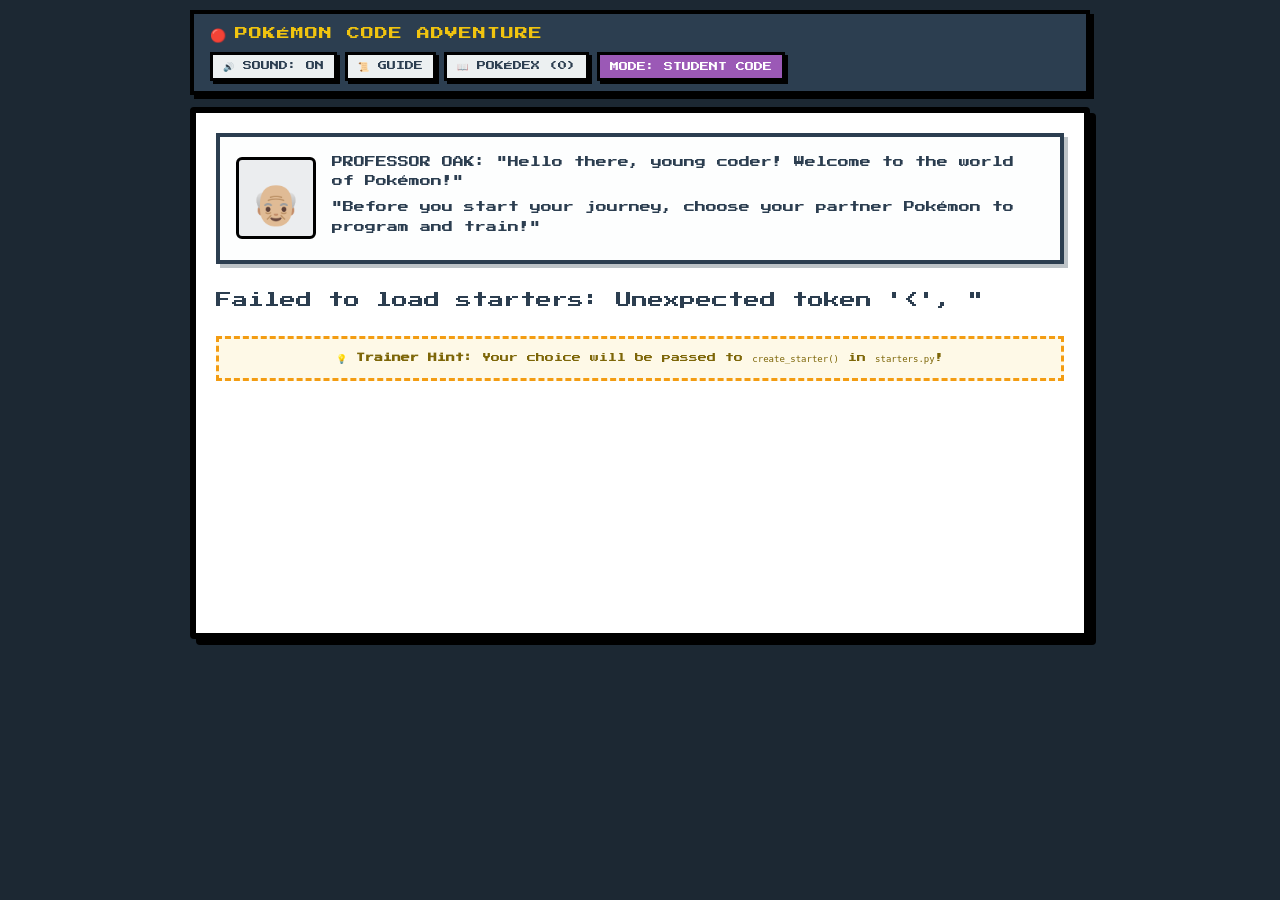
==== templates/index.html @ 320c4da6 "Initial commit: Pokémon Code Adventure capstone project" ====
<!DOCTYPE html>
<html lang="en">
<head>
    <meta charset="UTF-8">
    <meta name="viewport" content="width=device-width, initial-scale=1.0">
    <title>Pokémon Code Adventure</title>
    <!-- Retro Google Font -->
    <link rel="preconnect" href="https://fonts.googleapis.com">
    <link rel="preconnect" href="https://fonts.gstatic.com" crossorigin>
    <link href="https://fonts.googleapis.com/css2?family=Press+Start+2P&display=swap" rel="stylesheet">
    <!-- Retro Stylesheet -->
    <link rel="stylesheet" href="/static/css/style.css">
</head>
<body>

    <!-- TOP CONTROL BAR -->
    <header class="top-nav">
        <div class="nav-brand">
            <span class="pokeball-icon">🔴</span>
            <span class="title">POKÉMON CODE ADVENTURE</span>
        </div>
        <div class="nav-actions">
            <button id="btn-sound" class="btn-retro btn-small" title="Toggle Sound">🔊 SOUND: ON</button>
            <button id="btn-guide" class="btn-retro btn-small" title="Trainer Guide & Mission Hints">📜 GUIDE</button>
            <button id="btn-pokedex" class="btn-retro btn-small" title="View Caught Pokémon">📖 POKÉDEX (<span id="pokedex-count">0</span>)</button>
            <button id="btn-toggle-mode" class="btn-retro btn-small btn-mode" title="Click to toggle between Student Code and Reference Solution">
                MODE: <span id="mode-text">STUDENT CODE</span>
            </button>
        </div>
    </header>

    <main class="game-container">

        <!-- SCREEN 1: PROFESSOR OAK'S STARTER LAB -->
        <section id="screen-starter-select" class="screen active">
            <div class="oak-dialog-box">
                <div class="oak-avatar">👴🏼</div>
                <div class="oak-text">
                    <p class="dialogue-line">PROFESSOR OAK: "Hello there, young coder! Welcome to the world of Pokémon!"</p>
                    <p class="dialogue-line">"Before you start your journey, choose your partner Pokémon to program and train!"</p>
                </div>
            </div>

            <div class="starter-grid" id="starter-cards-container">
                <!-- Dynamically populated starter cards -->
                <div class="loading-text">Loading Starter Pokémon...</div>
            </div>

            <div class="lab-instructions">
                <p>💡 <strong>Trainer Hint:</strong> Your choice will be passed to <code>create_starter()</code> in <code>starters.py</code>!</p>
            </div>
        </section>

        <!-- SCREEN 2: THE BATTLE ARENA -->
        <section id="screen-battle" class="screen">
            <div class="battle-arena">
                <!-- Battlefield Scenery -->
                <div class="sky-background"></div>
                
                <!-- ENEMY HUD & SPRITE -->
                <div class="enemy-area">
                    <div class="hud-box enemy-hud">
                        <div class="hud-header">
                            <span id="enemy-name" class="hud-name">WILD POKÉMON</span>
                            <span class="hud-level">Lv. 5</span>
                        </div>
                        <div class="hud-hp-container">
                            <span class="hp-label">HP</span>
                            <div class="hp-bar-bg">
                                <div id="enemy-hp-fill" class="hp-bar-fill hp-green" style="width: 100%;"></div>
                            </div>
                        </div>
                        <div class="hud-hp-text">
                            <span id="enemy-hp-cur">40</span> / <span id="enemy-hp-max">40</span>
                        </div>
                    </div>

                    <div class="platform enemy-platform">
                        <img id="enemy-sprite" class="sprite enemy-sprite" src="/static/images/sprites/bulbasaur.gif" alt="Enemy Pokémon">
                        <div id="enemy-damage-float" class="damage-float"></div>
                    </div>
                </div>

                <!-- PLAYER HUD & SPRITE -->
                <div class="player-area">
                    <div class="platform player-platform">
                        <img id="player-sprite" class="sprite player-sprite" src="/static/images/sprites/charmander_back.gif" alt="Player Pokémon">
                        <div id="player-damage-float" class="damage-float"></div>
                    </div>

                    <div class="hud-box player-hud">
                        <div class="hud-header">
                            <span id="player-name" class="hud-name">CHARMANDER</span>
                            <span class="hud-level">Lv. 5</span>
                        </div>
                        <div class="hud-hp-container">
                            <span class="hp-label">HP</span>
                            <div class="hp-bar-bg">
                                <div id="player-hp-fill" class="hp-bar-fill hp-green" style="width: 100%;"></div>
                            </div>
                        </div>
                        <div class="hud-hp-text">
                            <span id="player-hp-cur">45</span> / <span id="player-hp-max">45</span>
                        </div>
                    </div>
                </div>

                <!-- POKEBALL THROW ANIMATION CONTAINER -->
                <div id="pokeball-anim-container" class="pokeball-anim-container hidden">
                    <img id="anim-pokeball" class="anim-pokeball" src="/static/images/sprites/poke-ball.png" alt="Ball">
                    <div id="anim-stars" class="anim-stars hidden">✨ ⭐ ✨</div>
                </div>
            </div>

            <!-- BATTLE BOTTOM CONSOLE -->
            <div class="battle-console">
                <!-- DIALOGUE LOG (LEFT) -->
                <div class="dialogue-box" id="dialogue-box">
                    <p id="dialogue-text">What will your Pokémon do?</p>
                </div>

                <!-- INTERACTIVE CONTROLS (RIGHT) -->
                <div class="controls-box">
                    <!-- MAIN 4 ACTION BUTTONS -->
                    <div id="main-actions-grid" class="actions-grid">
                        <button id="btn-fight" class="btn-action btn-red">⚔️ FIGHT</button>
                        <button id="btn-bag" class="btn-action btn-yellow">🎒 BAG</button>
                        <button id="btn-catch" class="btn-action btn-blue">🔴 CATCH</button>
                        <button id="btn-run" class="btn-action btn-green">🏃 RUN</button>
                    </div>

                    <!-- SUBMENU: MOVES (FIGHT) -->
                    <div id="moves-grid" class="moves-grid hidden">
                        <!-- Populated dynamically with player moves -->
                    </div>

                    <!-- SUBMENU: BAG (POTIONS) -->
                    <div id="bag-menu" class="sub-menu hidden">
                        <div class="bag-header">
                            <span>POTIONS IN BAG: <strong id="potion-count">3</strong></span>
                        </div>
                        <div class="bag-items">
                            <button id="btn-use-potion" class="btn-retro btn-item">
                                <img src="/static/images/sprites/potion.png" alt="Potion"> USE POTION (+25 HP)
                            </button>
                            <button id="btn-bag-back" class="btn-retro btn-back">BACK</button>
                        </div>
                    </div>

                    <!-- SUBMENU: CATCH (BALL SELECTOR) -->
                    <div id="catch-menu" class="sub-menu hidden">
                        <div class="catch-header">
                            <span>CHOOSE A POKÉBALL:</span>
                        </div>
                        <div class="ball-buttons">
                            <button class="btn-retro btn-ball" data-ball="poke-ball">
                                <img src="/static/images/sprites/poke-ball.png" alt="Poke Ball"> POKÉ BALL
                            </button>
                            <button class="btn-retro btn-ball" data-ball="great-ball">
                                <img src="/static/images/sprites/great-ball.png" alt="Great Ball"> GREAT BALL
                            </button>
                            <button class="btn-retro btn-ball" data-ball="ultra-ball">
                                <img src="/static/images/sprites/ultra-ball.png" alt="Ultra Ball"> ULTRA BALL
                            </button>
                            <button id="btn-catch-back" class="btn-retro btn-back">BACK</button>
                        </div>
                    </div>
                </div>
            </div>
        </section>

    </main>

    <!-- FRIENDLY "BUG CATCHER" OVERLAY MODAL -->
    <div id="modal-bug-catcher" class="modal-overlay hidden">
        <div class="modal-card bug-catcher-card">
            <div class="modal-header">
                <span class="bug-icon">🐛</span>
                <h3>BUG CATCHER ALERT!</h3>
            </div>
            <div class="modal-body">
                <div class="alert-info-row">
                    <strong>File:</strong> <code id="err-file">battle.py</code>
                </div>
                <div class="alert-info-row">
                    <strong>Function:</strong> <code id="err-function">calculate_damage</code>
                </div>
                <div class="alert-message-box">
                    <p id="err-message">calculate_damage returned None!</p>
                </div>
                <div class="alert-hint-box">
                    <div class="hint-title">💡 Coding Hint for Trainer:</div>
                    <p id="err-hint">Did you remember to write `return damage, is_critical, type_multiplier` at the end of calculate_damage()?</p>
                </div>
            </div>
            <div class="modal-footer">
                <button id="btn-close-bug" class="btn-retro btn-red">I'LL CHECK MY CODE!</button>
            </div>
        </div>
    </div>

    <!-- VICTORY & REWARD MODAL -->
    <div id="modal-victory" class="modal-overlay hidden">
        <div class="modal-card victory-card">
            <div class="modal-header">
                <span class="trophy-icon">🏆</span>
                <h3 id="victory-title">VICTORY!</h3>
            </div>
            <div class="modal-body">
                <p id="victory-message">You defeated the wild Pokémon!</p>
                <div class="victory-rewards">
                    <span>⭐ +50 EXP Gained!</span>
                </div>
            </div>
            <div class="modal-footer">
                <button id="btn-next-battle" class="btn-retro btn-green">NEXT BATTLE ➡️</button>
            </div>
        </div>
    </div>

    <!-- POKEDEX DRAWER MODAL -->
    <div id="modal-pokedex" class="modal-overlay hidden">
        <div class="modal-card pokedex-card">
            <div class="modal-header">
                <h3>TRAINER'S POKÉDEX</h3>
                <button id="btn-close-pokedex" class="btn-retro btn-small">✖</button>
            </div>
            <div class="modal-body">
                <p>Pokémon Caught in this Session:</p>
                <div id="pokedex-list" class="pokedex-grid">
                    <div class="empty-pokedex">No Pokémon caught yet! Throw a Pokéball during battle!</div>
                </div>
            </div>
        </div>
    </div>

    <!-- TRAINER'S GUIDE & HINTS MODAL -->
    <div id="modal-guide" class="modal-overlay hidden">
        <div class="modal-card guide-card">
            <div class="modal-header">
                <h3>TRAINER'S MISSION GUIDE</h3>
                <button id="btn-close-guide" class="btn-retro btn-small">✖</button>
            </div>
            <div class="modal-body guide-body">
                <div class="guide-tabs">
                    <button class="btn-retro btn-small tab-btn active" data-tab="tab-m1">M1: POKÉMON</button>
                    <button class="btn-retro btn-small tab-btn" data-tab="tab-m2">M2: STARTERS</button>
                    <button class="btn-retro btn-small tab-btn" data-tab="tab-m3">M3: BATTLE</button>
                    <button class="btn-retro btn-small tab-btn" data-tab="tab-m4">M4: CATCH</button>
                    <button class="btn-retro btn-small tab-btn" data-tab="tab-tips">💡 TIPS</button>
                </div>
                
                <div id="tab-m1" class="guide-tab-content">
                    <h4>🛡️ Mission 1: The Pokémon Class (pokemon.py)</h4>
                    <p><strong>Goal:</strong> Teach Python what a Pokémon is!</p>
                    <ul class="guide-list">
                        <li><code>__init__</code>: Save all stats to <code>self</code> (e.g. <code>self.name = name</code>, <code>self.hp = max_hp</code>).</li>
                        <li><code>take_damage(amount)</code>: Subtract damage from <code>self.hp</code>. Clamp to 0 (no negative HP!).</li>
                        <li><code>heal(amount)</code>: Add health to <code>self.hp</code>. Clamp so it never exceeds <code>self.max_hp</code>.</li>
                        <li><code>is_fainted()</code>: Return <code>True</code> if <code>self.hp &lt;= 0</code>, else <code>False</code>.</li>
                    </ul>
                    <div class="guide-hint">💡 <em>Hint: Test with <code>python3 tests/test_pokemon.py</code>!</em></div>
                </div>

                <div id="tab-m2" class="guide-tab-content hidden">
                    <h4>🌿 Mission 2: Starter Lab (starters.py)</h4>
                    <p><strong>Goal:</strong> Help Professor Oak give players their starter Pokémon!</p>
                    <ul class="guide-list">
                        <li>Clean up player choice with <code>choice.strip().lower()</code>.</li>
                        <li>Look up Pokémon data in <code>STARTER_TEMPLATES</code>.</li>
                        <li>If the choice is unknown or empty, default to <code>"pikachu"</code>!</li>
                        <li>Create and return a new <code>Pokemon(...)</code> object.</li>
                    </ul>
                    <div class="guide-hint">💡 <em>Hint: Test with <code>python3 tests/test_starters.py</code>!</em></div>
                </div>

                <div id="tab-m3" class="guide-tab-content hidden">
                    <h4>⚔️ Mission 3: Battle Arena Engine (battle.py)</h4>
                    <p><strong>Goal:</strong> Power attack damage math and enemy AI!</p>
                    <ul class="guide-list">
                        <li><code>get_type_multiplier</code>: Super effective = 2.0x, Not very effective = 0.5x, Neutral = 1.0x.</li>
                        <li><code>calculate_damage</code>: Base formula is <code>(power * attacker.attack) / defender.defense</code>.</li>
                        <li>Check for 10% critical hit (1.5x damage).</li>
                        <li>Guarantee at least 1 damage! Return <code>final_damage, is_critical, type_multiplier</code>.</li>
                        <li><code>choose_enemy_move</code>: Pick randomly using <code>random.choice(enemy.moves)</code>.</li>
                    </ul>
                    <div class="guide-hint">💡 <em>Hint: Test with <code>python3 tests/test_battle.py</code>!</em></div>
                </div>

                <div id="tab-m4" class="guide-tab-content hidden">
                    <h4>🔴 Mission 4: Safari Catching (catching.py)</h4>
                    <p><strong>Goal:</strong> Throw Pokéballs and calculate catch chances!</p>
                    <ul class="guide-list">
                        <li>Calculate missing HP%: <code>(max_hp - hp) / max_hp</code>.</li>
                        <li>Multiply by ball modifier (Pokéball: 1.0x, Great: 1.5x, Ultra: 2.0x).</li>
                        <li>Roll <code>random.random()</code> against total chance (max 95%).</li>
                        <li>Return <code>(True, 3)</code> on success, or <code>(False, shakes)</code> on escape!</li>
                    </ul>
                    <div class="guide-hint">💡 <em>Hint: Test with <code>python3 tests/test_catching.py</code>!</em></div>
                </div>

                <div id="tab-tips" class="guide-tab-content hidden">
                    <h4>🐛 Bug Catcher's Survival Tips</h4>
                    <ul class="guide-list">
                        <li><strong>Missing Attribute:</strong> Did you forget <code>self.hp = max_hp</code> in <code>__init__</code>?</li>
                        <li><strong>Returning None:</strong> Did you forget the <code>return</code> keyword in your function?</li>
                        <li><strong>Divide by Zero:</strong> Use <code>defense = max(1, defender.defense)</code> to stay safe!</li>
                        <li><strong>Run all tests:</strong> Type <code>python3 run_tests.py</code> in the terminal!</li>
                    </ul>
                    <div class="guide-hint">📖 <em>Full guide available in <code>STUDENT_GUIDE.md</code>!</em></div>
                </div>
            </div>
            <div class="modal-footer">
                <button id="btn-close-guide-footer" class="btn-retro btn-green">LET'S CODE!</button>
            </div>
        </div>
    </div>

    <!-- Game Engine Script -->
    <script src="/static/js/game.js"></script>
</body>
</html>
---- static/css/style.css ----
/* ==========================================================================
   POKÉMON CODE ADVENTURE - RETRO 8-BIT STYLESHEET
   ========================================================================== */

:root {
    --font-pixel: 'Press Start 2P', monospace, sans-serif;
    --color-bg: #1c2833;
    --color-console-bg: #f8f9f9;
    --color-border: #17202a;
    --color-green: #2ecc71;
    --color-yellow: #f1c40f;
    --color-red: #e74c3c;
    --color-blue: #3498db;
    --color-electric: #f39c12;
    --color-ghost: #8e44ad;
}

* {
    box-sizing: border-box;
    margin: 0;
    padding: 0;
    user-select: none;
}

body {
    background-color: var(--color-bg);
    color: #2c3e50;
    font-family: var(--font-pixel);
    line-height: 1.5;
    display: flex;
    flex-direction: column;
    align-items: center;
    min-height: 100vh;
    padding: 10px;
}

/* --------------------------------------------------------------------------
   TOP NAVIGATION
   -------------------------------------------------------------------------- */
.top-nav {
    width: 100%;
    max-width: 900px;
    background: #2c3e50;
    border: 4px solid #000;
    box-shadow: 4px 4px 0 #000;
    padding: 10px 16px;
    margin-bottom: 12px;
    display: flex;
    justify-content: space-between;
    align-items: center;
    color: #fff;
    flex-wrap: wrap;
    gap: 8px;
}

.nav-brand {
    display: flex;
    align-items: center;
    gap: 8px;
    font-size: 13px;
    color: #f1c40f;
    letter-spacing: 1px;
}

.nav-actions {
    display: flex;
    gap: 8px;
    flex-wrap: wrap;
}

.btn-retro {
    font-family: var(--font-pixel);
    font-size: 10px;
    padding: 8px 12px;
    border: 3px solid #000;
    box-shadow: 3px 3px 0 #000;
    cursor: pointer;
    background: #ecf0f1;
    color: #2c3e50;
    transition: transform 0.05s ease, background 0.15s ease;
}

.btn-retro:active {
    transform: translate(2px, 2px);
    box-shadow: 1px 1px 0 #000;
}

.btn-small {
    font-size: 9px;
    padding: 6px 10px;
}

.btn-mode {
    background: #9b59b6;
    color: #fff;
}

/* --------------------------------------------------------------------------
   GAME CONTAINER & SCREENS
   -------------------------------------------------------------------------- */
.game-container {
    width: 100%;
    max-width: 900px;
    background: #fff;
    border: 6px solid #000;
    box-shadow: 6px 6px 0 #000;
    position: relative;
    overflow: hidden;
    border-radius: 4px;
}

.screen {
    display: none;
    padding: 20px;
    min-height: 520px;
}

.screen.active {
    display: block;
}

/* --------------------------------------------------------------------------
   SCREEN 1: PROFESSOR OAK'S LAB
   -------------------------------------------------------------------------- */
.oak-dialog-box {
    background: #fdfefe;
    border: 4px solid #2c3e50;
    box-shadow: 4px 4px 0 #bdc3c7;
    padding: 16px;
    display: flex;
    gap: 16px;
    margin-bottom: 24px;
    align-items: center;
}

.oak-avatar {
    font-size: 40px;
    background: #ebedef;
    border: 3px solid #000;
    padding: 8px 12px;
    border-radius: 6px;
}

.oak-text p {
    font-size: 11px;
    line-height: 1.8;
    margin-bottom: 6px;
    color: #2c3e50;
}

.starter-grid {
    display: grid;
    grid-template-columns: repeat(auto-fit, minmax(180px, 1fr));
    gap: 16px;
    margin-bottom: 24px;
}

.starter-card {
    background: #f8f9fa;
    border: 4px solid #000;
    box-shadow: 4px 4px 0 #000;
    padding: 14px;
    text-align: center;
    cursor: pointer;
    transition: transform 0.15s ease, background-color 0.2s ease;
    display: flex;
    flex-direction: column;
    justify-content: space-between;
}

.starter-card:hover {
    transform: translateY(-4px);
    background: #eaf2f8;
}

.starter-sprite-wrap {
    height: 100px;
    display: flex;
    align-items: center;
    justify-content: center;
    margin-bottom: 10px;
}

.starter-sprite {
    max-height: 80px;
    image-rendering: pixelated;
}

.starter-name {
    font-size: 12px;
    font-weight: bold;
    margin-bottom: 8px;
}

.type-badge {
    display: inline-block;
    padding: 4px 8px;
    font-size: 8px;
    color: #fff;
    border-radius: 3px;
    border: 2px solid #000;
    margin-bottom: 8px;
}

.type-Fire { background: var(--color-red); }
.type-Water { background: var(--color-blue); }
.type-Grass { background: var(--color-green); }
.type-Electric { background: var(--color-yellow); color: #000; }
.type-Normal { background: #95a5a6; }
.type-Flying { background: #1abc9c; }
.type-Ghost { background: var(--color-ghost); }
.type-Psychic { background: #e84393; }

.starter-stats {
    font-size: 8px;
    color: #555;
    text-align: left;
    margin-bottom: 12px;
    line-height: 1.6;
}

.btn-choose {
    background: var(--color-green);
    color: #fff;
    width: 100%;
}

.lab-instructions {
    background: #fef9e7;
    border: 3px dashed #f39c12;
    padding: 12px;
    font-size: 9px;
    color: #7d6608;
    text-align: center;
}

/* --------------------------------------------------------------------------
   SCREEN 2: BATTLE ARENA
   -------------------------------------------------------------------------- */
.battle-arena {
    height: 340px;
    position: relative;
    background: linear-gradient(to bottom, #74b9ff 0%, #a29bfe 60%, #55efc4 61%, #00b894 100%);
    border: 4px solid #000;
    overflow: hidden;
}

/* Platforms & Sprites */
.platform {
    position: absolute;
    width: 180px;
    height: 48px;
    background: #009432;
    border: 3px solid #006266;
    border-radius: 50%;
    display: flex;
    justify-content: center;
    align-items: flex-end;
}

.sprite {
    position: absolute;
    bottom: 10px;
    image-rendering: pixelated;
    transition: transform 0.15s ease;
}

/* Enemy Area */
.enemy-area {
    position: absolute;
    top: 20px;
    right: 25px;
    display: flex;
    flex-direction: column;
    align-items: flex-end;
}

.enemy-platform {
    top: 90px;
    right: 60px;
}

.enemy-sprite {
    max-height: 95px;
}

/* Player Area */
.player-area {
    position: absolute;
    bottom: 20px;
    left: 25px;
    display: flex;
    flex-direction: column;
    align-items: flex-start;
}

.player-platform {
    bottom: 15px;
    left: 50px;
    width: 220px;
    height: 55px;
}

.player-sprite {
    max-height: 120px;
}

/* HUD Info Boxes */
.hud-box {
    background: #f8f9fa;
    border: 3px solid #000;
    box-shadow: 3px 3px 0 #000;
    padding: 8px 12px;
    width: 230px;
    border-radius: 4px;
    z-index: 10;
}

.enemy-hud {
    margin-bottom: 10px;
    margin-right: 20px;
}

.player-hud {
    position: absolute;
    bottom: 30px;
    right: 40px;
    left: auto;
}

.hud-header {
    display: flex;
    justify-content: space-between;
    font-size: 10px;
    margin-bottom: 6px;
    font-weight: bold;
}

.hud-level {
    color: #7f8c8d;
    font-size: 9px;
}

.hud-hp-container {
    display: flex;
    align-items: center;
    gap: 6px;
    margin-bottom: 4px;
}

.hp-label {
    font-size: 8px;
    font-weight: bold;
    color: #f39c12;
}

.hp-bar-bg {
    flex-grow: 1;
    height: 12px;
    background: #bdc3c7;
    border: 2px solid #000;
    border-radius: 6px;
    overflow: hidden;
    padding: 1px;
}

.hp-bar-fill {
    height: 100%;
    border-radius: 4px;
    transition: width 0.6s cubic-bezier(0.4, 0, 0.2, 1), background-color 0.4s ease;
}

.hp-green { background-color: var(--color-green); }
.hp-yellow { background-color: var(--color-yellow); }
.hp-red { background-color: var(--color-red); }

.hud-hp-text {
    font-size: 8px;
    text-align: right;
    color: #333;
}

/* Floating Damage Text */
.damage-float {
    position: absolute;
    top: -20px;
    font-size: 14px;
    font-weight: bold;
    color: #e74c3c;
    text-shadow: 2px 2px 0 #fff, -2px -2px 0 #fff, 2px -2px 0 #fff, -2px 2px 0 #fff;
    opacity: 0;
    pointer-events: none;
    z-index: 20;
}

/* --------------------------------------------------------------------------
   BATTLE BOTTOM CONSOLE
   -------------------------------------------------------------------------- */
.battle-console {
    background: #ecf0f1;
    border: 4px solid #000;
    border-top: none;
    display: grid;
    grid-template-columns: 1.2fr 1fr;
    min-height: 150px;
}

.dialogue-box {
    background: #fdfefe;
    border-right: 4px solid #000;
    padding: 14px;
    font-size: 11px;
    line-height: 1.8;
    display: flex;
    align-items: center;
}

.controls-box {
    padding: 12px;
    display: flex;
    align-items: center;
    justify-content: center;
}

.actions-grid {
    display: grid;
    grid-template-columns: 1fr 1fr;
    gap: 10px;
    width: 100%;
    height: 100%;
}

.btn-action {
    font-family: var(--font-pixel);
    font-size: 11px;
    font-weight: bold;
    border: 3px solid #000;
    box-shadow: 3px 3px 0 #000;
    cursor: pointer;
    padding: 12px 6px;
    transition: transform 0.05s ease;
}

.btn-action:active {
    transform: translate(2px, 2px);
    box-shadow: 1px 1px 0 #000;
}

.btn-red { background: #e74c3c; color: #fff; }
.btn-yellow { background: #f1c40f; color: #000; }
.btn-blue { background: #3498db; color: #fff; }
.btn-green { background: #2ecc71; color: #fff; }

/* Submenus */
.sub-menu {
    width: 100%;
    display: flex;
    flex-direction: column;
    gap: 8px;
}

.moves-grid {
    display: grid;
    grid-template-columns: 1fr 1fr;
    gap: 8px;
    width: 100%;
}

.btn-move {
    font-family: var(--font-pixel);
    font-size: 9px;
    padding: 10px 6px;
    border: 3px solid #000;
    box-shadow: 2px 2px 0 #000;
    cursor: pointer;
    text-align: left;
    display: flex;
    flex-direction: column;
    justify-content: space-between;
    min-height: 48px;
    transition: transform 0.05s ease;
}

.btn-move:active {
    transform: translate(2px, 2px);
}

.move-power {
    font-size: 7px;
    opacity: 0.8;
    margin-top: 4px;
}

.btn-item, .btn-ball {
    display: flex;
    align-items: center;
    gap: 8px;
    width: 100%;
    margin-bottom: 6px;
}

.btn-item img, .btn-ball img {
    width: 20px;
    height: 20px;
    image-rendering: pixelated;
}

.btn-back {
    background: #95a5a6;
    color: #fff;
    margin-top: 4px;
}

.hidden {
    display: none !important;
}

/* --------------------------------------------------------------------------
   ANIMATIONS
   -------------------------------------------------------------------------- */
/* Attacking Lunge */
.anim-lunge-forward {
    animation: lungeForward 0.35s ease-in-out;
}

@keyframes lungeForward {
    0% { transform: translate(0, 0); }
    50% { transform: translate(40px, -25px); }
    100% { transform: translate(0, 0); }
}

.anim-lunge-enemy {
    animation: lungeEnemy 0.35s ease-in-out;
}

@keyframes lungeEnemy {
    0% { transform: translate(0, 0); }
    50% { transform: translate(-40px, 25px); }
    100% { transform: translate(0, 0); }
}

/* Hurt / Shake */
.anim-hurt {
    animation: hurtShake 0.4s ease-in-out;
}

@keyframes hurtShake {
    0%, 100% { transform: translate(0, 0); filter: none; }
    20% { transform: translate(-10px, 0); filter: brightness(2) saturate(3) hue-rotate(300deg); }
    40% { transform: translate(10px, 0); filter: brightness(2) saturate(3) hue-rotate(300deg); }
    60% { transform: translate(-8px, 0); filter: brightness(2) saturate(3) hue-rotate(300deg); }
    80% { transform: translate(6px, 0); }
}

/* Faint Down */
.anim-faint {
    animation: faintDown 0.8s forwards ease-in;
}

@keyframes faintDown {
    0% { transform: translateY(0); opacity: 1; }
    100% { transform: translateY(120px); opacity: 0; }
}

/* Pokéball Throw & Shake */
.pokeball-anim-container {
    position: absolute;
    top: 50%;
    left: 50%;
    transform: translate(-50%, -50%);
    z-index: 50;
    pointer-events: none;
}

.anim-pokeball {
    width: 36px;
    height: 36px;
    image-rendering: pixelated;
}

.ball-arc {
    animation: ballArc 0.7s cubic-bezier(0.2, 0.8, 0.4, 1) forwards;
}

@keyframes ballArc {
    0% { transform: translate(-180px, 80px) rotate(0deg) scale(0.6); }
    50% { transform: translate(-40px, -60px) rotate(360deg) scale(1.2); }
    100% { transform: translate(80px, -40px) rotate(720deg) scale(1); }
}

.ball-wobble {
    animation: ballWobble 0.6s ease-in-out 3;
}

@keyframes ballWobble {
    0%, 100% { transform: rotate(0deg); }
    30% { transform: rotate(-30deg); }
    70% { transform: rotate(30deg); }
}

.anim-stars {
    font-size: 20px;
    text-align: center;
    animation: popStars 0.6s ease-out forwards;
}

@keyframes popStars {
    0% { transform: scale(0.5); opacity: 0; }
    50% { transform: scale(1.4); opacity: 1; }
    100% { transform: scale(1); opacity: 1; }
}

/* --------------------------------------------------------------------------
   MODAL DIALOGS
   -------------------------------------------------------------------------- */
.modal-overlay {
    position: fixed;
    top: 0;
    left: 0;
    width: 100vw;
    height: 100vh;
    background: rgba(0, 0, 0, 0.75);
    display: flex;
    align-items: center;
    justify-content: center;
    z-index: 100;
    padding: 16px;
}

.modal-card {
    background: #fff;
    border: 6px solid #000;
    box-shadow: 8px 8px 0 #000;
    width: 100%;
    max-width: 500px;
    padding: 20px;
}

.modal-header {
    display: flex;
    justify-content: space-between;
    align-items: center;
    border-bottom: 4px solid #000;
    padding-bottom: 12px;
    margin-bottom: 16px;
}

.modal-header h3 {
    font-size: 13px;
}

/* Bug Catcher Specific */
.bug-catcher-card {
    border-color: #e74c3c;
    background: #fffdfd;
}

.bug-catcher-card .modal-header {
    color: #c0392b;
    border-bottom-color: #c0392b;
}

.alert-info-row {
    font-size: 10px;
    margin-bottom: 8px;
}

.alert-info-row code {
    background: #f2f4f4;
    padding: 2px 6px;
    border: 1px solid #bdc3c7;
    font-family: monospace;
}

.alert-message-box {
    background: #fadbd8;
    border: 2px solid #e74c3c;
    padding: 10px;
    font-size: 10px;
    color: #78281f;
    margin-bottom: 14px;
}

.alert-hint-box {
    background: #fef9e7;
    border: 2px solid #f39c12;
    padding: 12px;
    font-size: 9px;
    line-height: 1.6;
    color: #7d6608;
    margin-bottom: 16px;
}

.hint-title {
    font-weight: bold;
    margin-bottom: 4px;
}

.modal-footer {
    display: flex;
    justify-content: flex-end;
}

/* Pokédex Grid */
.pokedex-grid {
    display: flex;
    flex-wrap: wrap;
    gap: 12px;
    margin-top: 12px;
    max-height: 240px;
    overflow-y: auto;
}

.pokedex-item {
    background: #ebf5fb;
    border: 3px solid #2980b9;
    padding: 8px 12px;
    font-size: 10px;
    font-weight: bold;
}

.empty-pokedex {
    font-size: 9px;
    color: #7f8c8d;
    padding: 16px 0;
}

/* Trainer Guide Modal Specific */
.guide-card {
    max-width: 600px;
    max-height: 85vh;
    display: flex;
    flex-direction: column;
    border-color: #2980b9;
}

.guide-card .modal-header {
    border-bottom-color: #2980b9;
    color: #2980b9;
}

.guide-body {
    overflow-y: auto;
    max-height: 55vh;
    padding-right: 6px;
}

.guide-tabs {
    display: flex;
    gap: 6px;
    flex-wrap: wrap;
    margin-bottom: 14px;
    border-bottom: 3px solid #000;
    padding-bottom: 8px;
}

.guide-tabs .tab-btn {
    font-size: 8px;
    padding: 6px 8px;
}

.guide-tabs .tab-btn.active {
    background: #f1c40f;
    color: #000;
}

.guide-tab-content h4 {
    font-size: 11px;
    margin-bottom: 8px;
    color: #2c3e50;
}

.guide-tab-content p {
    font-size: 9px;
    margin-bottom: 8px;
    line-height: 1.5;
}

.guide-list {
    margin-left: 16px;
    margin-bottom: 12px;
    font-size: 9px;
    line-height: 1.6;
}

.guide-list li {
    margin-bottom: 6px;
}

.guide-list code {
    background: #ecf0f1;
    padding: 1px 4px;
    border: 1px solid #bdc3c7;
    font-family: monospace;
}

.guide-hint {
    background: #e8f8f5;
    border: 2px dashed #1abc9c;
    padding: 8px 10px;
    font-size: 8px;
    color: #16a085;
}

/* Responsive adjustments */
@media (max-width: 600px) {
    .battle-console {
        grid-template-columns: 1fr;
    }
    .dialogue-box {
        border-right: none;
        border-bottom: 4px solid #000;
        min-height: 80px;
    }
    .hud-box {
        width: 180px;
    }
    .enemy-platform {
        right: 20px;
    }
    .player-platform {
        left: 20px;
    }
}
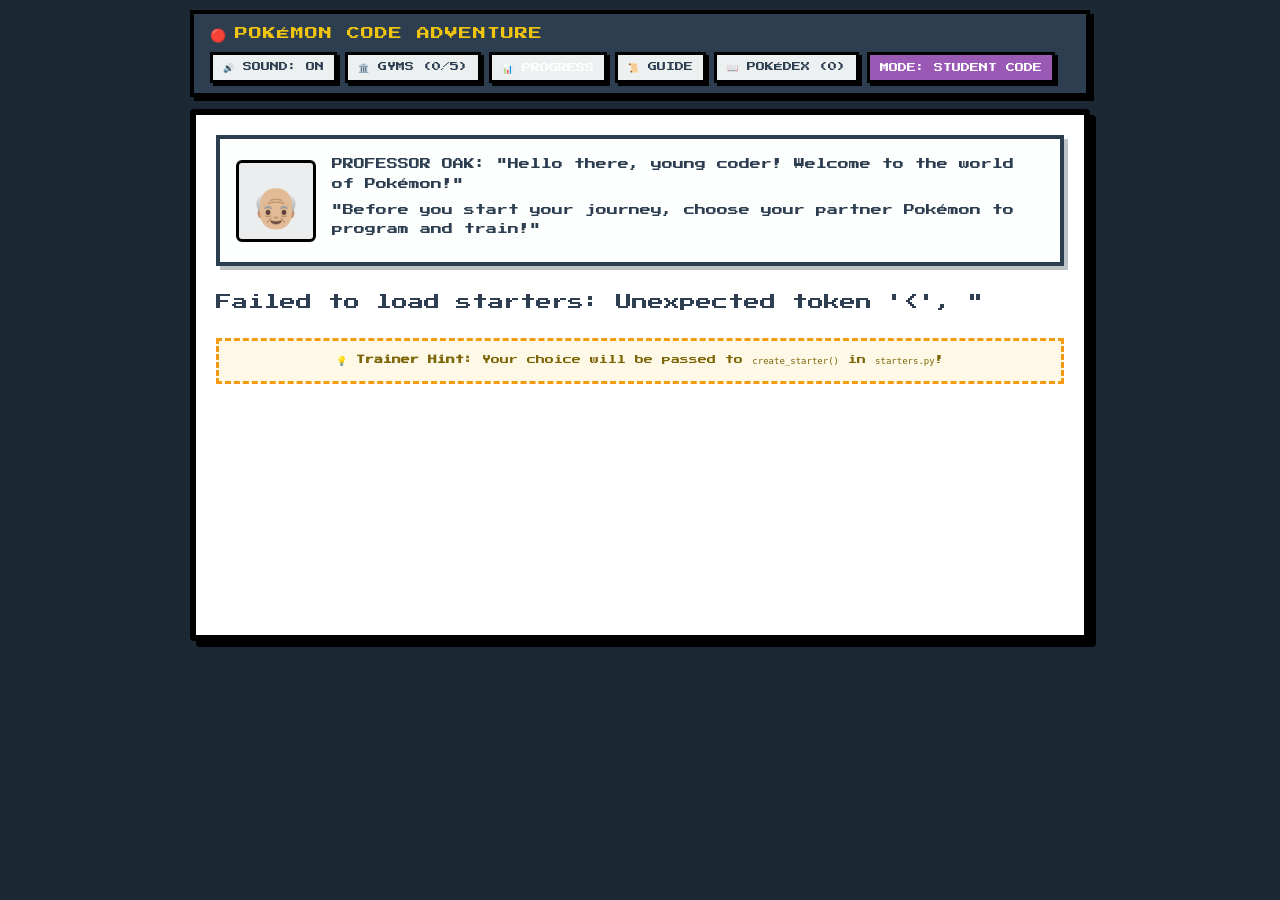
==== commit 5e9d8725: "Add move type badges, progression, gym system, and curriculum documentation" ====
--- a/templates/index.html
+++ b/templates/index.html
@@ -19,8 +19,18 @@
             <span class="pokeball-icon">🔴</span>
             <span class="title">POKÉMON CODE ADVENTURE</span>
         </div>
+        <div class="nav-partner-card hidden" id="nav-partner-card">
+            <img id="nav-partner-sprite" class="nav-mini-sprite" src="/static/images/sprites/pikachu.gif" alt="Partner">
+            <div class="nav-partner-details">
+                <span id="nav-partner-name" class="nav-partner-name">PIKACHU</span>
+                <span id="nav-partner-level" class="badge-level">Lv. 5</span>
+                <span id="nav-partner-exp" class="badge-exp">EXP: 0/100</span>
+            </div>
+        </div>
         <div class="nav-actions">
             <button id="btn-sound" class="btn-retro btn-small" title="Toggle Sound">🔊 SOUND: ON</button>
+            <button id="btn-gyms" class="btn-retro btn-small" title="Challenge Gym Leaders and Earn Badges">🏛️ GYMS (<span id="badges-count">0/5</span>)</button>
+            <a href="/progress" class="btn-retro btn-small" title="View Code & Game Progress" style="text-decoration: none; color: inherit;">📊 PROGRESS</a>
             <button id="btn-guide" class="btn-retro btn-small" title="Trainer Guide & Mission Hints">📜 GUIDE</button>
             <button id="btn-pokedex" class="btn-retro btn-small" title="View Caught Pokémon">📖 POKÉDEX (<span id="pokedex-count">0</span>)</button>
             <button id="btn-toggle-mode" class="btn-retro btn-small btn-mode" title="Click to toggle between Student Code and Reference Solution">
@@ -57,51 +67,65 @@
                 <!-- Battlefield Scenery -->
                 <div class="sky-background"></div>
                 
-                <!-- ENEMY HUD & SPRITE -->
-                <div class="enemy-area">
-                    <div class="hud-box enemy-hud">
-                        <div class="hud-header">
-                            <span id="enemy-name" class="hud-name">WILD POKÉMON</span>
-                            <span class="hud-level">Lv. 5</span>
-                        </div>
-                        <div class="hud-hp-container">
-                            <span class="hp-label">HP</span>
-                            <div class="hp-bar-bg">
-                                <div id="enemy-hp-fill" class="hp-bar-fill hp-green" style="width: 100%;"></div>
-                            </div>
-                        </div>
-                        <div class="hud-hp-text">
-                            <span id="enemy-hp-cur">40</span> / <span id="enemy-hp-max">40</span>
-                        </div>
-                    </div>
-
-                    <div class="platform enemy-platform">
-                        <img id="enemy-sprite" class="sprite enemy-sprite" src="/static/images/sprites/bulbasaur.gif" alt="Enemy Pokémon">
-                        <div id="enemy-damage-float" class="damage-float"></div>
-                    </div>
-                </div>
-
-                <!-- PLAYER HUD & SPRITE -->
-                <div class="player-area">
-                    <div class="platform player-platform">
-                        <img id="player-sprite" class="sprite player-sprite" src="/static/images/sprites/charmander_back.gif" alt="Player Pokémon">
-                        <div id="player-damage-float" class="damage-float"></div>
-                    </div>
-
-                    <div class="hud-box player-hud">
-                        <div class="hud-header">
-                            <span id="player-name" class="hud-name">CHARMANDER</span>
-                            <span class="hud-level">Lv. 5</span>
-                        </div>
-                        <div class="hud-hp-container">
-                            <span class="hp-label">HP</span>
-                            <div class="hp-bar-bg">
-                                <div id="player-hp-fill" class="hp-bar-fill hp-green" style="width: 100%;"></div>
-                            </div>
-                        </div>
-                        <div class="hud-hp-text">
-                            <span id="player-hp-cur">45</span> / <span id="player-hp-max">45</span>
-                        </div>
+                <!-- TOP-LEFT: ENEMY HUD -->
+                <div class="hud-box enemy-hud">
+                    <div class="hud-header">
+                        <span id="enemy-badge-icon" class="hidden" style="margin-right: 2px;"></span>
+                        <span id="enemy-name" class="hud-name">WILD POKÉMON</span>
+                        <span id="enemy-level" class="hud-level">Lv. 5</span>
+                    </div>
+                    <div class="hud-hp-container">
+                        <span class="hp-label">HP</span>
+                        <div class="hp-bar-bg">
+                            <div id="enemy-hp-fill" class="hp-bar-fill hp-green" style="width: 100%;"></div>
+                        </div>
+                    </div>
+                    <div class="hud-hp-text">
+                        <span id="enemy-hp-cur">40</span> / <span id="enemy-hp-max">40</span>
+                    </div>
+                </div>
+
+                <!-- TOP-RIGHT: ENEMY PLATFORM & SPRITE -->
+                <div class="platform enemy-platform">
+                    <img id="enemy-sprite" class="sprite enemy-sprite" src="/static/images/sprites/bulbasaur.gif" alt="Enemy Pokémon">
+                    <div id="enemy-damage-float" class="damage-float"></div>
+                </div>
+
+                <!-- BOTTOM-LEFT: PLAYER PLATFORM & SPRITE -->
+                <div class="platform player-platform">
+                    <img id="player-sprite" class="sprite player-sprite" src="/static/images/sprites/charmander_back.gif" alt="Player Pokémon">
+                    <div id="player-damage-float" class="damage-float"></div>
+                </div>
+
+                <!-- BOTTOM-RIGHT: PLAYER HUD -->
+                <div class="hud-box player-hud">
+                    <div class="hud-header">
+                        <span id="player-name" class="hud-name">CHARMANDER</span>
+                        <span id="player-level" class="hud-level">Lv. 5</span>
+                    </div>
+                    <div class="hud-hp-container">
+                        <span class="hp-label">HP</span>
+                        <div class="hp-bar-bg">
+                            <div id="player-hp-fill" class="hp-bar-fill hp-green" style="width: 100%;"></div>
+                        </div>
+                    </div>
+                    <div class="hud-hp-text">
+                        <span id="player-hp-cur">45</span> / <span id="player-hp-max">45</span>
+                    </div>
+                    <div class="hud-exp-container">
+                        <span class="exp-label">EXP</span>
+                        <div class="exp-bar-bg">
+                            <div id="player-exp-fill" class="exp-bar-fill" style="width: 0%;"></div>
+                        </div>
+                    </div>
+                    <div class="hud-exp-text">
+                        <span id="player-exp-cur">0</span> / <span id="player-exp-max">100</span> EXP
+                    </div>
+                    <div class="hud-party-balls" id="player-party-balls" title="Your 4-Pokémon Battle Party">
+                        <span class="party-ball-dot ball-active" title="Slot 1: Active"></span>
+                        <span class="party-ball-dot ball-empty" title="Slot 2: Empty"></span>
+                        <span class="party-ball-dot ball-empty" title="Slot 3: Empty"></span>
+                        <span class="party-ball-dot ball-empty" title="Slot 4: Empty"></span>
                     </div>
                 </div>
 
@@ -121,12 +145,13 @@
 
                 <!-- INTERACTIVE CONTROLS (RIGHT) -->
                 <div class="controls-box">
-                    <!-- MAIN 4 ACTION BUTTONS -->
+                    <!-- MAIN 5 ACTION BUTTONS -->
                     <div id="main-actions-grid" class="actions-grid">
                         <button id="btn-fight" class="btn-action btn-red">⚔️ FIGHT</button>
                         <button id="btn-bag" class="btn-action btn-yellow">🎒 BAG</button>
+                        <button id="btn-pokemon" class="btn-action btn-purple">🔄 POKÉMON</button>
                         <button id="btn-catch" class="btn-action btn-blue">🔴 CATCH</button>
-                        <button id="btn-run" class="btn-action btn-green">🏃 RUN</button>
+                        <button id="btn-run" class="btn-action btn-green btn-span-2">🏃 RUN</button>
                     </div>
 
                     <!-- SUBMENU: MOVES (FIGHT) -->
@@ -209,7 +234,8 @@
             <div class="modal-body">
                 <p id="victory-message">You defeated the wild Pokémon!</p>
                 <div class="victory-rewards">
-                    <span>⭐ +50 EXP Gained!</span>
+                    <span id="victory-exp">⭐ +60 EXP Gained!</span>
+                    <div id="victory-player-status" class="victory-status-line">CHARMANDER: Level 5 (60 / 100 EXP)</div>
                 </div>
             </div>
             <div class="modal-footer">
@@ -218,17 +244,119 @@
         </div>
     </div>
 
-    <!-- POKEDEX DRAWER MODAL -->
+    <!-- EVOLUTION CUTSCENE MODAL -->
+    <div id="modal-evolution" class="modal-overlay hidden">
+        <div class="modal-card evolution-card">
+            <div class="modal-header">
+                <span class="sparkle-icon">✨</span>
+                <h3 id="evolution-title">EVOLUTION!</h3>
+                <span class="sparkle-icon">✨</span>
+            </div>
+            <div class="modal-body evolution-body">
+                <p id="evolution-announcement">What? CHARMANDER is evolving!</p>
+                <div class="evolution-sprites">
+                    <img id="evo-sprite-old" class="evo-sprite" src="/static/images/sprites/charmander.gif" alt="Before Evolution">
+                    <span class="evo-arrow">➡️</span>
+                    <img id="evo-sprite-new" class="evo-sprite anim-evolution-glow" src="/static/images/sprites/charmeleon.gif" alt="After Evolution">
+                </div>
+                <div class="evolution-congrats" id="evolution-congrats">
+                    Congratulations! Your CHARMANDER evolved into CHARMELEON!
+                </div>
+            </div>
+            <div class="modal-footer">
+                <button id="btn-close-evolution" class="btn-retro btn-yellow">AWESOME! 🌟</button>
+            </div>
+        </div>
+    </div>
+
+    <!-- GYM SELECTION & PROGRESSION MODAL -->
+    <div id="modal-gym" class="modal-overlay hidden">
+        <div class="modal-card gym-modal-card" style="max-width: 650px; max-height: 85vh; display: flex; flex-direction: column;">
+            <div class="modal-header" style="border-bottom-color: #e67e22; color: #e67e22;">
+                <span class="pokeball-icon">🏛️</span>
+                <h3>KANTO POKÉMON GYM LEAGUE</h3>
+                <button id="btn-close-gym" class="btn-retro btn-small">✖</button>
+            </div>
+            <div class="modal-body" style="overflow-y: auto; padding-right: 6px;">
+                <p style="font-size: 8px; color: #555; margin-bottom: 8px;">
+                    Challenge Gym Leaders to earn official League Badges and unlock advanced Gyms!
+                </p>
+                <div id="gyms-list-container" class="gyms-grid">
+                    <div style="font-size: 9px; padding: 16px; text-align: center;">Loading Gyms...</div>
+                </div>
+            </div>
+        </div>
+    </div>
+
+    <!-- BADGE CELEBRATION MODAL -->
+    <div id="modal-badge" class="modal-overlay hidden">
+        <div class="modal-card badge-celebration-card">
+            <div class="modal-header" style="border-bottom-color: #f1c40f; color: #f1c40f;">
+                <span>✨ 🏆 ✨</span>
+                <h3 id="badge-modal-title">GYM BADGE EARNED!</h3>
+                <span>✨ 🏆 ✨</span>
+            </div>
+            <div class="modal-body">
+                <div id="badge-anim-icon" class="badge-celebration-icon">🪨</div>
+                <h4 id="badge-modal-name" style="font-size: 13px; color: #2c3e50; margin-bottom: 8px;">BOULDER BADGE</h4>
+                <p id="badge-modal-dialogue" style="font-size: 9px; color: #555; line-height: 1.5; margin-bottom: 12px;">
+                    "You've proven your strength! Take this badge as proof of your victory!"
+                </p>
+                <div class="victory-rewards" style="margin-top: 8px;">
+                    <span id="badge-reward-exp">⭐ +150 EXP Gained!</span>
+                    <span id="badge-reward-items" style="color: #27ae60; font-weight: bold; font-size: 8px;">💊 +2 Potions Added to Bag!</span>
+                </div>
+            </div>
+            <div class="modal-footer">
+                <button id="btn-close-badge" class="btn-retro btn-yellow">AWESOME! 🌟</button>
+            </div>
+        </div>
+    </div>
+
+    <!-- POKÉMON PARTY SWITCH MODAL (IN-BATTLE & ON FAINT) -->
+    <div id="modal-party-switch" class="modal-overlay hidden">
+        <div class="modal-card party-switch-card">
+            <div class="modal-header" style="border-bottom-color: #8e44ad; color: #8e44ad;">
+                <span class="party-icon">🔄</span>
+                <h3 id="party-switch-title">CHOOSE A POKÉMON</h3>
+                <button id="btn-close-party-switch" class="btn-retro btn-small">✖</button>
+            </div>
+            <div class="modal-body">
+                <p id="party-switch-subtitle" class="party-switch-subtitle">Select a conscious Pokémon from your 4-member party:</p>
+                <div id="party-switch-list" class="party-switch-grid">
+                    <!-- Populated dynamically with player's party members -->
+                </div>
+            </div>
+            <div class="modal-footer" id="party-switch-footer">
+                <button id="btn-cancel-party-switch" class="btn-retro btn-back">CANCEL</button>
+            </div>
+        </div>
+    </div>
+
+    <!-- POKEDEX & TEAM BUILDER MODAL -->
     <div id="modal-pokedex" class="modal-overlay hidden">
         <div class="modal-card pokedex-card">
             <div class="modal-header">
-                <h3>TRAINER'S POKÉDEX</h3>
+                <h3>TRAINER'S POKÉDEX & 4-POKÉMON TEAM</h3>
                 <button id="btn-close-pokedex" class="btn-retro btn-small">✖</button>
             </div>
             <div class="modal-body">
-                <p>Pokémon Caught in this Session:</p>
+                <!-- 4-POKÉMON ACTIVE BATTLE PARTY -->
+                <div class="pokedex-section-header">
+                    <span class="pokedex-section-title">⭐ ACTIVE BATTLE PARTY (Up to 4 Pokémon):</span>
+                    <button id="btn-heal-party" class="btn-retro btn-heal-team" title="Fully heal entire party at Pokémon Center!">❤️ NURSE JOY HEAL</button>
+                </div>
+                <div id="pokedex-party-grid" class="pokedex-party-grid">
+                    <!-- Populated dynamically with up to 4 party slots -->
+                </div>
+
+                <!-- REGISTERED / CAUGHT POKEDEX & STORAGE -->
+                <div class="pokedex-section-header" style="margin-top: 16px;">
+                    <span class="pokedex-section-title">📖 POKÉDEX & PC STORAGE:</span>
+                    <span class="pokedex-help-text">Click a Pokémon to add or swap into your 4-Pokémon party!</span>
+                </div>
                 <div id="pokedex-list" class="pokedex-grid">
-                    <div class="empty-pokedex">No Pokémon caught yet! Throw a Pokéball during battle!</div>
+                    <div class="empty-pokedex">No Pokémon registered yet! Pick a starter or catch wild Pokémon during battle!</div>
                 </div>
             </div>
         </div>
@@ -247,6 +375,8 @@
                     <button class="btn-retro btn-small tab-btn" data-tab="tab-m2">M2: STARTERS</button>
                     <button class="btn-retro btn-small tab-btn" data-tab="tab-m3">M3: BATTLE</button>
                     <button class="btn-retro btn-small tab-btn" data-tab="tab-m4">M4: CATCH</button>
+                    <button class="btn-retro btn-small tab-btn" data-tab="tab-m5">M5: EVOLVE</button>
+                    <button class="btn-retro btn-small tab-btn" data-tab="tab-team">TEAM</button>
                     <button class="btn-retro btn-small tab-btn" data-tab="tab-tips">💡 TIPS</button>
                 </div>
                 
@@ -299,6 +429,30 @@
                     <div class="guide-hint">💡 <em>Hint: Test with <code>python3 tests/test_catching.py</code>!</em></div>
                 </div>
 
+                <div id="tab-m5" class="guide-tab-content hidden">
+                    <h4>✨ Mission 5: Level Up & Evolution (pokemon.py)</h4>
+                    <p><strong>Goal:</strong> Gain EXP, grow stats, learn powerhouse moves, and evolve!</p>
+                    <ul class="guide-list">
+                        <li><code>gain_exp(amount)</code>: Add EXP. For every 100 EXP, call <code>self.level_up()</code>!</li>
+                        <li><code>level_up()</code>: Level +1, max_hp +5, attack +3, defense +2, restore full HP. Check milestone moves & evolution.</li>
+                        <li><code>learn_move(move)</code>: Keep up to 4 moves (drop oldest if full).</li>
+                        <li><code>check_evolution()</code>: At milestone levels (Lv. 7, 8, 10), transform name, sprites, and gain huge stat boosts!</li>
+                    </ul>
+                    <div class="guide-hint">💡 <em>Hint: Test with <code>python3 tests/test_progression.py</code>!</em></div>
+                </div>
+
+                <div id="tab-team" class="guide-tab-content hidden">
+                    <h4>🔄 4-Pokémon Party & Switch System (team.py)</h4>
+                    <p><strong>Goal:</strong> Command a squad of up to 4 Pokémon, switch mid-battle, and swap teammates from your Pokédex!</p>
+                    <ul class="guide-list">
+                        <li><code>add_to_party(party, mon)</code>: Adds Pokémon up to strict 4-member party limit.</li>
+                        <li><code>switch_pokemon(party, cur, target)</code>: Switches active Pokémon (prevents switching to fainted or current mon).</li>
+                        <li><code>has_conscious_pokemon(party)</code>: Checks if any alive Pokémon remain. If active faints, choose your next teammate!</li>
+                        <li><code>heal_party(party)</code>: Fully restores all 4 party Pokémon (Nurse Joy Pokémon Center heal!).</li>
+                    </ul>
+                    <div class="guide-hint">💡 <em>Hint: Test with <code>python3 tests/test_team.py</code>!</em></div>
+                </div>
+
                 <div id="tab-tips" class="guide-tab-content hidden">
                     <h4>🐛 Bug Catcher's Survival Tips</h4>
                     <ul class="guide-list">
--- a/static/css/style.css
+++ b/static/css/style.css
@@ -60,6 +60,48 @@
     font-size: 13px;
     color: #f1c40f;
     letter-spacing: 1px;
+}
+
+.nav-partner-card {
+    display: flex;
+    align-items: center;
+    gap: 8px;
+    background: #34495e;
+    border: 2px solid #000;
+    box-shadow: 2px 2px 0 #000;
+    padding: 3px 8px;
+    border-radius: 4px;
+}
+
+.nav-mini-sprite {
+    height: 22px;
+    image-rendering: pixelated;
+}
+
+.nav-partner-details {
+    display: flex;
+    align-items: center;
+    gap: 6px;
+    font-size: 8px;
+}
+
+.nav-partner-name {
+    color: #f1c40f;
+    font-weight: bold;
+}
+
+.badge-level {
+    background: #e67e22;
+    color: #fff;
+    padding: 2px 5px;
+    border-radius: 3px;
+    font-size: 7px;
+    font-weight: bold;
+}
+
+.badge-exp {
+    color: #5dade2;
+    font-weight: bold;
 }
 
 .nav-actions {
@@ -202,14 +244,22 @@
     margin-bottom: 8px;
 }
 
-.type-Fire { background: var(--color-red); }
-.type-Water { background: var(--color-blue); }
-.type-Grass { background: var(--color-green); }
+.type-Fire { background: var(--color-red); color: #fff; }
+.type-Water { background: var(--color-blue); color: #fff; }
+.type-Grass { background: var(--color-green); color: #fff; }
 .type-Electric { background: var(--color-yellow); color: #000; }
-.type-Normal { background: #95a5a6; }
-.type-Flying { background: #1abc9c; }
-.type-Ghost { background: var(--color-ghost); }
-.type-Psychic { background: #e84393; }
+.type-Normal { background: #95a5a6; color: #fff; }
+.type-Flying { background: #1abc9c; color: #fff; }
+.type-Ghost { background: var(--color-ghost); color: #fff; }
+.type-Psychic { background: #e84393; color: #fff; }
+.type-Bug { background: #879b1d; color: #fff; }
+.type-Rock { background: #a59132; color: #fff; }
+.type-Fighting { background: #c0392b; color: #fff; }
+.type-Dragon { background: #6c5ce7; color: #fff; }
+.type-Poison { background: #8e44ad; color: #fff; }
+.type-Ground { background: #d35400; color: #fff; }
+.type-Ice { background: #00cec9; color: #000; }
+.type-Steel { background: #7f8c8d; color: #fff; }
 
 .starter-stats {
     font-size: 8px;
@@ -265,38 +315,22 @@
     transition: transform 0.15s ease;
 }
 
-/* Enemy Area */
-.enemy-area {
+/* Enemy Platform & Sprite (Top Right) */
+.enemy-platform {
     position: absolute;
-    top: 20px;
-    right: 25px;
-    display: flex;
-    flex-direction: column;
-    align-items: flex-end;
-}
-
-.enemy-platform {
-    top: 90px;
-    right: 60px;
+    top: 85px;
+    right: 55px;
 }
 
 .enemy-sprite {
     max-height: 95px;
 }
 
-/* Player Area */
-.player-area {
+/* Player Platform & Sprite (Bottom Left) */
+.player-platform {
     position: absolute;
     bottom: 20px;
-    left: 25px;
-    display: flex;
-    flex-direction: column;
-    align-items: flex-start;
-}
-
-.player-platform {
-    bottom: 15px;
-    left: 50px;
+    left: 45px;
     width: 220px;
     height: 55px;
 }
@@ -307,38 +341,45 @@
 
 /* HUD Info Boxes */
 .hud-box {
+    position: absolute;
     background: #f8f9fa;
     border: 3px solid #000;
     box-shadow: 3px 3px 0 #000;
     padding: 8px 12px;
-    width: 230px;
+    width: 240px;
     border-radius: 4px;
     z-index: 10;
 }
 
+/* Enemy HUD - Top Left (Classic Pokémon Layout) */
 .enemy-hud {
-    margin-bottom: 10px;
-    margin-right: 20px;
-}
-
+    top: 20px;
+    left: 25px;
+}
+
+/* Player HUD - Bottom Right (Classic Pokémon Layout) */
 .player-hud {
-    position: absolute;
-    bottom: 30px;
-    right: 40px;
-    left: auto;
+    bottom: 20px;
+    right: 25px;
 }
 
 .hud-header {
     display: flex;
     justify-content: space-between;
+    align-items: center;
     font-size: 10px;
     margin-bottom: 6px;
     font-weight: bold;
 }
 
 .hud-level {
-    color: #7f8c8d;
+    color: #2c3e50;
     font-size: 9px;
+    font-weight: bold;
+    background: #e2e8f0;
+    border: 1px solid #718096;
+    border-radius: 3px;
+    padding: 1px 5px;
 }
 
 .hud-hp-container {
@@ -378,6 +419,44 @@
     font-size: 8px;
     text-align: right;
     color: #333;
+}
+
+.hud-exp-container {
+    display: flex;
+    align-items: center;
+    gap: 6px;
+    margin-top: 4px;
+}
+
+.exp-label {
+    font-size: 7px;
+    font-weight: bold;
+    color: #2980b9;
+}
+
+.exp-bar-bg {
+    flex-grow: 1;
+    height: 8px;
+    background: #bdc3c7;
+    border: 2px solid #000;
+    border-radius: 4px;
+    overflow: hidden;
+    padding: 1px;
+}
+
+.exp-bar-fill {
+    height: 100%;
+    background-color: #2980b9;
+    border-radius: 2px;
+    transition: width 0.6s cubic-bezier(0.4, 0, 0.2, 1);
+}
+
+.hud-exp-text {
+    font-size: 8px;
+    text-align: right;
+    color: #2980b9;
+    font-weight: bold;
+    margin-top: 3px;
 }
 
 /* Floating Damage Text */
@@ -425,31 +504,36 @@
 .actions-grid {
     display: grid;
     grid-template-columns: 1fr 1fr;
-    gap: 10px;
+    gap: 8px;
     width: 100%;
     height: 100%;
 }
 
 .btn-action {
     font-family: var(--font-pixel);
-    font-size: 11px;
+    font-size: 10px;
     font-weight: bold;
     border: 3px solid #000;
-    box-shadow: 3px 3px 0 #000;
+    box-shadow: 2px 2px 0 #000;
     cursor: pointer;
-    padding: 12px 6px;
+    padding: 8px 4px;
     transition: transform 0.05s ease;
+    display: flex;
+    align-items: center;
+    justify-content: center;
 }
 
 .btn-action:active {
     transform: translate(2px, 2px);
-    box-shadow: 1px 1px 0 #000;
+    box-shadow: 0 0 0 #000;
 }
 
 .btn-red { background: #e74c3c; color: #fff; }
 .btn-yellow { background: #f1c40f; color: #000; }
+.btn-purple { background: #8e44ad; color: #fff; }
 .btn-blue { background: #3498db; color: #fff; }
 .btn-green { background: #2ecc71; color: #fff; }
+.btn-span-2 { grid-column: span 2; }
 
 /* Submenus */
 .sub-menu {
@@ -469,7 +553,7 @@
 .btn-move {
     font-family: var(--font-pixel);
     font-size: 9px;
-    padding: 10px 6px;
+    padding: 8px 6px;
     border: 3px solid #000;
     box-shadow: 2px 2px 0 #000;
     cursor: pointer;
@@ -477,7 +561,8 @@
     display: flex;
     flex-direction: column;
     justify-content: space-between;
-    min-height: 48px;
+    min-height: 52px;
+    background: #fff;
     transition: transform 0.05s ease;
 }
 
@@ -485,10 +570,49 @@
     transform: translate(2px, 2px);
 }
 
+.move-top-row {
+    display: flex;
+    justify-content: space-between;
+    align-items: center;
+    width: 100%;
+    gap: 4px;
+}
+
+.move-name {
+    font-size: 8.5px;
+    font-weight: bold;
+    color: #2c3e50;
+    white-space: nowrap;
+    overflow: hidden;
+    text-overflow: ellipsis;
+}
+
+.move-type-badge {
+    display: inline-block;
+    padding: 2px 5px;
+    font-size: 6.5px;
+    border-radius: 3px;
+    border: 1px solid #000;
+    font-weight: bold;
+    letter-spacing: 0.5px;
+    line-height: 1.1;
+    text-transform: uppercase;
+    box-shadow: 1px 1px 0 rgba(0, 0, 0, 0.4);
+    flex-shrink: 0;
+}
+
+.move-bottom-row {
+    display: flex;
+    justify-content: space-between;
+    align-items: center;
+    width: 100%;
+    margin-top: 4px;
+}
+
 .move-power {
     font-size: 7px;
-    opacity: 0.8;
-    margin-top: 4px;
+    color: #666;
+    font-weight: bold;
 }
 
 .btn-item, .btn-ball {
@@ -723,6 +847,157 @@
     font-size: 9px;
     color: #7f8c8d;
     padding: 16px 0;
+}
+
+/* Pokédex Active Partner Card */
+.pokedex-partner-card {
+    background: #eaf2f8;
+    border: 3px solid #2980b9;
+    border-radius: 6px;
+    padding: 12px;
+    margin-bottom: 14px;
+}
+
+.partner-card-header {
+    font-size: 10px;
+    font-weight: bold;
+    color: #1b4f72;
+    margin-bottom: 8px;
+    display: flex;
+    align-items: center;
+    gap: 6px;
+}
+
+.partner-card-body {
+    display: flex;
+    align-items: center;
+    gap: 14px;
+}
+
+.pokedex-partner-img {
+    height: 64px;
+    image-rendering: pixelated;
+    background: #fff;
+    border: 2px solid #2980b9;
+    border-radius: 4px;
+    padding: 4px;
+}
+
+.partner-card-info {
+    flex-grow: 1;
+    font-size: 8px;
+    line-height: 1.6;
+}
+
+.partner-name-row {
+    font-size: 10px;
+    display: flex;
+    align-items: center;
+    gap: 8px;
+    margin-bottom: 3px;
+}
+
+.partner-hp-row, .partner-exp-row, .partner-moves-row {
+    margin-bottom: 2px;
+}
+
+.pokedex-section-title {
+    font-size: 9px;
+    font-weight: bold;
+    color: #555;
+    margin-top: 10px;
+    margin-bottom: 6px;
+}
+
+.victory-status-line {
+    font-size: 9px;
+    color: #27ae60;
+    font-weight: bold;
+    margin-top: 6px;
+}
+
+.starter-level-row {
+    color: #d35400;
+    font-weight: bold;
+    margin-bottom: 4px;
+}
+
+/* --------------------------------------------------------------------------
+   EVOLUTION MODAL & CUTSCENE
+   -------------------------------------------------------------------------- */
+.evolution-card {
+    border-color: #f39c12;
+    background: #fffdf5;
+    text-align: center;
+    max-width: 460px;
+}
+
+.sparkle-icon {
+    font-size: 16px;
+    display: inline-block;
+    animation: sparklePulse 1s infinite alternate;
+}
+
+@keyframes sparklePulse {
+    0% { transform: scale(0.9); opacity: 0.7; }
+    100% { transform: scale(1.2); opacity: 1; }
+}
+
+.evolution-body {
+    padding: 16px 8px;
+}
+
+#evolution-announcement {
+    font-size: 11px;
+    font-weight: bold;
+    color: #d35400;
+}
+
+.evolution-sprites {
+    display: flex;
+    align-items: center;
+    justify-content: center;
+    gap: 20px;
+    margin: 20px 0;
+}
+
+.evo-sprite {
+    height: 90px;
+    image-rendering: pixelated;
+}
+
+.evo-arrow {
+    font-size: 22px;
+    color: #f39c12;
+    animation: bounceRight 1s infinite;
+}
+
+@keyframes bounceRight {
+    0%, 100% { transform: translateX(0); }
+    50% { transform: translateX(6px); }
+}
+
+.anim-evolution-glow {
+    animation: evoGlow 1.4s infinite alternate ease-in-out;
+}
+
+@keyframes evoGlow {
+    0% {
+        filter: drop-shadow(0 0 4px #f39c12) brightness(1);
+        transform: scale(1);
+    }
+    100% {
+        filter: drop-shadow(0 0 16px #f1c40f) brightness(1.25);
+        transform: scale(1.1);
+    }
+}
+
+.evolution-congrats {
+    font-size: 10px;
+    font-weight: bold;
+    color: #2c3e50;
+    line-height: 1.6;
+    margin-top: 10px;
 }
 
 /* Trainer Guide Modal Specific */
@@ -822,3 +1097,726 @@
         left: 20px;
     }
 }
+
+/* ==========================================================================
+   GYM PROGRESSION & BADGES STYLES
+   ========================================================================== */
+.gyms-grid {
+    display: grid;
+    grid-template-columns: repeat(auto-fill, minmax(240px, 1fr));
+    gap: 12px;
+    margin-top: 10px;
+}
+
+.gym-card {
+    background: #fff;
+    border: 3px solid #000;
+    box-shadow: 3px 3px 0 #000;
+    padding: 12px;
+    display: flex;
+    flex-direction: column;
+    gap: 8px;
+    position: relative;
+    transition: transform 0.15s ease;
+}
+
+.gym-card:hover {
+    transform: translateY(-2px);
+}
+
+.gym-card.locked {
+    background: #eaeded;
+    opacity: 0.75;
+    border-color: #7f8c8d;
+}
+
+.gym-card.defeated {
+    background: #fef9e7;
+    border-color: #d4ac0d;
+}
+
+.gym-card-header {
+    display: flex;
+    justify-content: space-between;
+    align-items: center;
+    border-bottom: 2px solid #bdc3c7;
+    padding-bottom: 6px;
+}
+
+.gym-badge-icon {
+    font-size: 20px;
+}
+
+.gym-title {
+    font-size: 11px;
+    color: #2c3e50;
+    font-weight: bold;
+}
+
+.gym-leader-info {
+    font-size: 9px;
+    color: #555;
+    line-height: 1.4;
+}
+
+.gym-meta-row {
+    display: flex;
+    justify-content: space-between;
+    align-items: center;
+    font-size: 8px;
+    margin-top: 4px;
+}
+
+.badge-tag {
+    background: #34495e;
+    color: #fff;
+    padding: 2px 6px;
+    border-radius: 3px;
+    font-weight: bold;
+}
+
+.gym-status-banner {
+    font-size: 8px;
+    font-weight: bold;
+    padding: 3px 6px;
+    text-align: center;
+    border: 1px solid #000;
+}
+
+.gym-status-banner.unlocked {
+    background: #2ecc71;
+    color: #fff;
+}
+
+.gym-status-banner.defeated {
+    background: #f1c40f;
+    color: #000;
+}
+
+.gym-status-banner.locked {
+    background: #95a5a6;
+    color: #fff;
+}
+
+/* Badge Award Fanfare Modal */
+.badge-celebration-card {
+    border-color: #f1c40f;
+    text-align: center;
+    max-width: 480px;
+}
+
+.badge-celebration-icon {
+    font-size: 64px;
+    margin: 16px 0;
+    filter: drop-shadow(0 0 12px #f1c40f);
+    animation: bounceBadge 1.2s infinite alternate ease-in-out;
+}
+
+@keyframes bounceBadge {
+    0% { transform: scale(0.95) rotate(-3deg); }
+    100% { transform: scale(1.1) rotate(3deg); }
+}
+
+/* ==========================================================================
+   PROGRESSION DASHBOARD STYLES (progress.html)
+   ========================================================================== */
+.progress-container {
+    width: 100%;
+    max-width: 960px;
+    display: flex;
+    flex-direction: column;
+    gap: 16px;
+    margin-bottom: 24px;
+}
+
+.progress-hero-grid {
+    display: grid;
+    grid-template-columns: 1fr 1fr;
+    gap: 14px;
+}
+
+@media (max-width: 768px) {
+    .progress-hero-grid {
+        grid-template-columns: 1fr;
+    }
+}
+
+.progress-hero-card {
+    background: #fff;
+    border: 4px solid #000;
+    box-shadow: 4px 4px 0 #000;
+    padding: 16px;
+    display: flex;
+    flex-direction: column;
+    gap: 10px;
+}
+
+.hero-header {
+    display: flex;
+    justify-content: space-between;
+    align-items: center;
+    border-bottom: 3px solid #000;
+    padding-bottom: 8px;
+}
+
+.hero-header h3 {
+    font-size: 13px;
+    color: #2c3e50;
+}
+
+.progress-bar-large {
+    width: 100%;
+    height: 18px;
+    background: #ecf0f1;
+    border: 2px solid #000;
+    overflow: hidden;
+    margin: 8px 0;
+}
+
+.progress-bar-large-fill {
+    height: 100%;
+    background: #2ecc71;
+    transition: width 0.4s ease;
+}
+
+.hero-stats-row {
+    display: flex;
+    justify-content: space-between;
+    font-size: 9px;
+    color: #555;
+}
+
+/* Badge Case Display */
+.badge-case {
+    display: flex;
+    justify-content: space-around;
+    background: #2c3e50;
+    border: 3px solid #000;
+    box-shadow: inset 2px 2px 0 rgba(0,0,0,0.4);
+    padding: 12px 8px;
+    margin-top: 8px;
+    border-radius: 6px;
+}
+
+.badge-slot {
+    display: flex;
+    flex-direction: column;
+    align-items: center;
+    gap: 4px;
+    width: 64px;
+    text-align: center;
+}
+
+.badge-slot-icon {
+    font-size: 28px;
+    width: 44px;
+    height: 44px;
+    display: flex;
+    align-items: center;
+    justify-content: center;
+    border: 2px solid #7f8c8d;
+    border-radius: 50%;
+    background: #34495e;
+}
+
+.badge-slot.earned .badge-slot-icon {
+    border-color: #f1c40f;
+    background: #fef9e7;
+    filter: drop-shadow(0 0 8px #f1c40f);
+    animation: badgeShine 2s infinite alternate ease-in-out;
+}
+
+@keyframes badgeShine {
+    0% { transform: scale(1); filter: drop-shadow(0 0 4px #f1c40f); }
+    100% { transform: scale(1.08); filter: drop-shadow(0 0 10px #f39c12); }
+}
+
+.badge-slot.locked .badge-slot-icon {
+    opacity: 0.35;
+    filter: grayscale(1);
+}
+
+.badge-slot-label {
+    font-size: 7px;
+    color: #ecf0f1;
+    font-weight: bold;
+}
+
+/* Mission Cards */
+.missions-section {
+    background: #fff;
+    border: 4px solid #000;
+    box-shadow: 4px 4px 0 #000;
+    padding: 16px;
+}
+
+.section-header-bar {
+    display: flex;
+    justify-content: space-between;
+    align-items: center;
+    border-bottom: 3px solid #000;
+    padding-bottom: 10px;
+    margin-bottom: 14px;
+    flex-wrap: wrap;
+    gap: 8px;
+}
+
+.section-title {
+    font-size: 13px;
+    color: #2c3e50;
+}
+
+.mission-card {
+    border: 3px solid #000;
+    box-shadow: 3px 3px 0 #000;
+    padding: 12px;
+    margin-bottom: 12px;
+    background: #fdfefe;
+    transition: all 0.2s ease;
+}
+
+.mission-card.completed {
+    border-color: #27ae60;
+    background: #f4fbf7;
+}
+
+.mission-card.in-progress {
+    border-color: #e67e22;
+    background: #fefbf6;
+}
+
+.mission-header {
+    display: flex;
+    justify-content: space-between;
+    align-items: center;
+    flex-wrap: wrap;
+    gap: 6px;
+    cursor: pointer;
+}
+
+.mission-title-group {
+    display: flex;
+    align-items: center;
+    gap: 8px;
+}
+
+.mission-status-pill {
+    font-size: 8px;
+    padding: 3px 8px;
+    border: 1px solid #000;
+    font-weight: bold;
+}
+
+.mission-status-pill.completed {
+    background: #2ecc71;
+    color: #fff;
+}
+
+.mission-status-pill.in-progress {
+    background: #f39c12;
+    color: #fff;
+}
+
+.mission-name {
+    font-size: 11px;
+    color: #2c3e50;
+    font-weight: bold;
+}
+
+.mission-target-file {
+    font-size: 8px;
+    background: #ecf0f1;
+    padding: 2px 6px;
+    border: 1px solid #bdc3c7;
+    font-family: monospace;
+}
+
+.mission-score {
+    font-size: 10px;
+    font-weight: bold;
+}
+
+.mission-tests-list {
+    margin-top: 12px;
+    padding-top: 10px;
+    border-top: 2px dashed #bdc3c7;
+    display: flex;
+    flex-direction: column;
+    gap: 6px;
+}
+
+.test-item {
+    font-size: 8px;
+    padding: 4px 8px;
+    border: 1px solid #ddd;
+    border-radius: 3px;
+    display: flex;
+    flex-direction: column;
+    gap: 2px;
+}
+
+.test-item.pass {
+    background: #e8f8f5;
+    border-color: #a3e4d7;
+    color: #117864;
+}
+
+.test-item.fail {
+    background: #fdedec;
+    border-color: #f5b7b1;
+    color: #78281f;
+}
+
+.test-hint {
+    background: #fef9e7;
+    border: 1px solid #f9e79f;
+    padding: 3px 6px;
+    margin-top: 2px;
+    font-size: 7px;
+    color: #7d6608;
+}
+
+/* Pokédex Grid on Progress Page */
+.progress-pokedex-grid {
+    display: grid;
+    grid-template-columns: repeat(auto-fill, minmax(80px, 1fr));
+    gap: 8px;
+    margin-top: 10px;
+}
+
+.progress-mon-item {
+    background: #fff;
+    border: 2px solid #000;
+    padding: 6px 4px;
+    text-align: center;
+    font-size: 7px;
+    display: flex;
+    flex-direction: column;
+    align-items: center;
+    gap: 4px;
+}
+
+.progress-mon-item img {
+    height: 40px;
+    image-rendering: pixelated;
+}
+
+/* ====================================================================
+   POKÉMON 4-MEMBER PARTY & SWITCH SYSTEM STYLES
+   ==================================================================== */
+
+/* HUD Party Balls Indicator */
+.hud-party-balls {
+    display: flex;
+    align-items: center;
+    gap: 6px;
+    margin-top: 5px;
+    padding-top: 3px;
+    border-top: 1px dashed rgba(0, 0, 0, 0.15);
+}
+
+.party-ball-dot {
+    width: 12px;
+    height: 12px;
+    border-radius: 50%;
+    border: 1.5px solid #000;
+    display: inline-block;
+    background: #bdc3c7;
+    transition: all 0.2s ease;
+}
+
+.party-ball-dot.ball-active {
+    background: #e74c3c;
+    box-shadow: 0 0 5px #e74c3c;
+    border-color: #c0392b;
+}
+
+.party-ball-dot.ball-conscious {
+    background: #2ecc71;
+    border-color: #27ae60;
+}
+
+.party-ball-dot.ball-fainted {
+    background: #7f8c8d;
+    opacity: 0.4;
+    border-color: #333;
+}
+
+.party-ball-dot.ball-empty {
+    background: transparent;
+    border: 1.5px dashed #95a5a6;
+}
+
+/* Party Switch Modal */
+.party-switch-card {
+    max-width: 500px;
+    width: 90%;
+    max-height: 85vh;
+    display: flex;
+    flex-direction: column;
+}
+
+.party-switch-subtitle {
+    font-size: 8px;
+    color: #555;
+    margin-bottom: 12px;
+    text-align: center;
+    line-height: 1.4;
+}
+
+.party-switch-grid {
+    display: flex;
+    flex-direction: column;
+    gap: 8px;
+    overflow-y: auto;
+    max-height: 52vh;
+    padding-right: 4px;
+}
+
+.party-member-card {
+    display: flex;
+    align-items: center;
+    gap: 10px;
+    background: #fff;
+    border: 2px solid #2c3e50;
+    box-shadow: 2px 2px 0 #2c3e50;
+    padding: 8px 10px;
+    border-radius: 4px;
+}
+
+.party-member-card.is-active {
+    border-color: #f39c12;
+    background: #fef9e7;
+    box-shadow: 2px 2px 0 #d68910;
+}
+
+.party-member-card.is-fainted {
+    opacity: 0.6;
+    background: #f2f3f4;
+    border-color: #bdc3c7;
+}
+
+.party-member-sprite {
+    width: 44px;
+    height: 44px;
+    image-rendering: pixelated;
+    object-fit: contain;
+    flex-shrink: 0;
+}
+
+.party-member-info {
+    flex: 1;
+    min-width: 0;
+}
+
+.party-member-header {
+    display: flex;
+    align-items: center;
+    justify-content: space-between;
+    margin-bottom: 3px;
+}
+
+.party-member-name {
+    font-size: 10px;
+    font-weight: bold;
+    color: #2c3e50;
+}
+
+.party-member-hp-row {
+    font-size: 8px;
+    color: #333;
+    display: flex;
+    justify-content: space-between;
+    margin-bottom: 2px;
+}
+
+.party-member-actions {
+    display: flex;
+    flex-direction: column;
+    align-items: flex-end;
+    gap: 4px;
+    flex-shrink: 0;
+}
+
+.badge-status-active {
+    background: #f39c12;
+    color: #fff;
+    padding: 3px 6px;
+    font-size: 7px;
+    font-weight: bold;
+    border-radius: 3px;
+    border: 1px solid #d68910;
+}
+
+.badge-status-fainted {
+    background: #e74c3c;
+    color: #fff;
+    padding: 3px 6px;
+    font-size: 7px;
+    font-weight: bold;
+    border-radius: 3px;
+    border: 1px solid #c0392b;
+}
+
+.btn-switch-in {
+    background: #27ae60;
+    color: #fff;
+    font-size: 9px;
+    padding: 6px 10px;
+    border: 2px solid #000;
+    box-shadow: 2px 2px 0 #000;
+    cursor: pointer;
+    font-family: var(--font-pixel);
+}
+
+.btn-switch-in:hover {
+    background: #2ecc71;
+}
+
+/* Pokédex & Team Builder Section */
+.pokedex-section-header {
+    display: flex;
+    align-items: center;
+    justify-content: space-between;
+    margin-bottom: 8px;
+    flex-wrap: wrap;
+    gap: 6px;
+}
+
+.btn-heal-team {
+    background: #e74c3c;
+    color: #fff;
+    font-size: 8px;
+    padding: 4px 8px;
+}
+
+.btn-heal-team:hover {
+    background: #c0392b;
+}
+
+.pokedex-help-text {
+    font-size: 7px;
+    color: #7f8c8d;
+}
+
+.pokedex-party-grid {
+    display: grid;
+    grid-template-columns: repeat(auto-fit, minmax(200px, 1fr));
+    gap: 8px;
+    margin-bottom: 12px;
+}
+
+.pokedex-slot-card {
+    display: flex;
+    align-items: center;
+    gap: 8px;
+    background: #fff;
+    border: 2px solid #2c3e50;
+    box-shadow: 2px 2px 0 #2c3e50;
+    padding: 6px 8px;
+    border-radius: 3px;
+}
+
+.pokedex-slot-card.empty-slot {
+    border-style: dashed;
+    border-color: #bdc3c7;
+    background: #fcfcfc;
+    justify-content: center;
+    color: #95a5a6;
+    font-size: 8px;
+    min-height: 58px;
+}
+
+.pokedex-slot-sprite {
+    width: 36px;
+    height: 36px;
+    image-rendering: pixelated;
+    object-fit: contain;
+}
+
+.pokedex-slot-info {
+    flex: 1;
+    min-width: 0;
+}
+
+.pokedex-slot-title {
+    font-size: 9px;
+    font-weight: bold;
+    color: #2c3e50;
+    display: flex;
+    align-items: center;
+    justify-content: space-between;
+}
+
+.pokedex-slot-stats {
+    font-size: 7px;
+    color: #555;
+    margin-top: 2px;
+}
+
+.pokedex-slot-actions {
+    display: flex;
+    flex-direction: column;
+    gap: 3px;
+}
+
+.btn-slot-lead, .btn-slot-deposit {
+    font-family: var(--font-pixel);
+    font-size: 6px;
+    padding: 3px 5px;
+    border: 1px solid #000;
+    cursor: pointer;
+}
+
+.btn-slot-lead { background: #f39c12; color: #fff; }
+.btn-slot-deposit { background: #95a5a6; color: #fff; }
+
+.pokedex-mon-card {
+    display: flex;
+    align-items: center;
+    justify-content: space-between;
+    background: #fff;
+    border: 2px solid #bdc3c7;
+    padding: 6px 8px;
+    border-radius: 3px;
+    gap: 6px;
+}
+
+.pokedex-mon-left {
+    display: flex;
+    align-items: center;
+    gap: 6px;
+}
+
+.pokedex-mon-sprite {
+    width: 28px;
+    height: 28px;
+    image-rendering: pixelated;
+}
+
+.pokedex-mon-name {
+    font-size: 8px;
+    font-weight: bold;
+    color: #2c3e50;
+}
+
+.btn-add-to-party {
+    font-family: var(--font-pixel);
+    font-size: 7px;
+    background: #27ae60;
+    color: #fff;
+    border: 1px solid #000;
+    padding: 4px 6px;
+    cursor: pointer;
+}
+
+.btn-add-to-party:hover {
+    background: #2ecc71;
+}
+
+.badge-in-party {
+    font-size: 7px;
+    color: #f39c12;
+    font-weight: bold;
+}
+
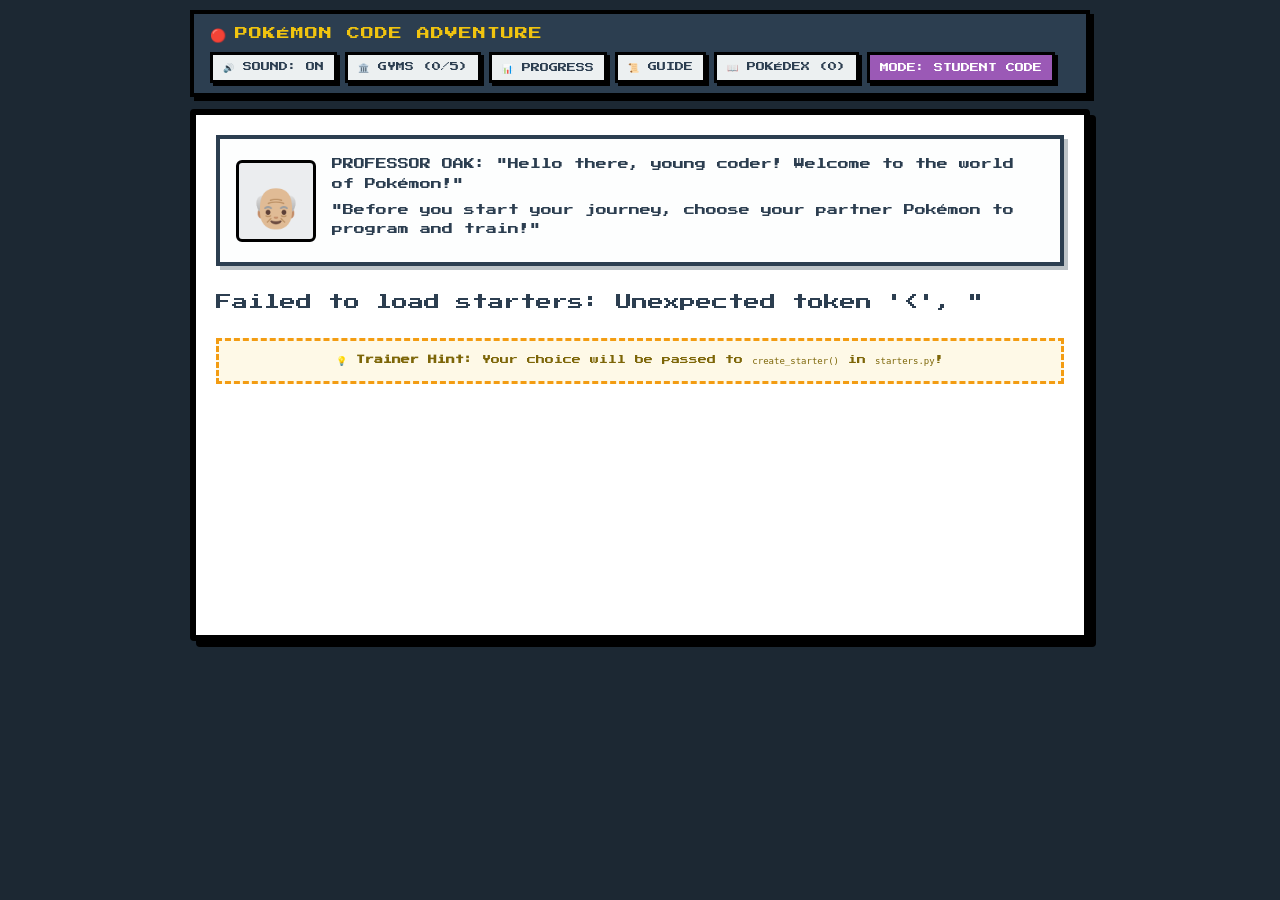
==== commit bb7ae080: "Integrate move types and badge hints into mission guides and remove separate doc" ====
--- a/templates/index.html
+++ b/templates/index.html
@@ -30,7 +30,7 @@
         <div class="nav-actions">
             <button id="btn-sound" class="btn-retro btn-small" title="Toggle Sound">🔊 SOUND: ON</button>
             <button id="btn-gyms" class="btn-retro btn-small" title="Challenge Gym Leaders and Earn Badges">🏛️ GYMS (<span id="badges-count">0/5</span>)</button>
-            <a href="/progress" class="btn-retro btn-small" title="View Code & Game Progress" style="text-decoration: none; color: inherit;">📊 PROGRESS</a>
+            <a href="/progress" class="btn-retro btn-small" title="View Code & Game Progress" style="text-decoration: none;">📊 PROGRESS</a>
             <button id="btn-guide" class="btn-retro btn-small" title="Trainer Guide & Mission Hints">📜 GUIDE</button>
             <button id="btn-pokedex" class="btn-retro btn-small" title="View Caught Pokémon">📖 POKÉDEX (<span id="pokedex-count">0</span>)</button>
             <button id="btn-toggle-mode" class="btn-retro btn-small btn-mode" title="Click to toggle between Student Code and Reference Solution">
@@ -411,6 +411,7 @@
                         <li><code>get_type_multiplier</code>: Super effective = 2.0x, Not very effective = 0.5x, Neutral = 1.0x.</li>
                         <li><code>calculate_damage</code>: Base formula is <code>(power * attacker.attack) / defender.defense</code>.</li>
                         <li>Check for 10% critical hit (1.5x damage).</li>
+                        <li>Move types and base powers come from <code>MOVES</code> in <code>pokemon_data.py</code> (see pokemondb.net/move/all).</li>
                         <li>Guarantee at least 1 damage! Return <code>final_damage, is_critical, type_multiplier</code>.</li>
                         <li><code>choose_enemy_move</code>: Pick randomly using <code>random.choice(enemy.moves)</code>.</li>
                     </ul>
--- a/static/css/style.css
+++ b/static/css/style.css
@@ -239,27 +239,28 @@
     padding: 4px 8px;
     font-size: 8px;
     color: #fff;
+    background: #7f8c8d;
     border-radius: 3px;
     border: 2px solid #000;
     margin-bottom: 8px;
 }
 
-.type-Fire { background: var(--color-red); color: #fff; }
-.type-Water { background: var(--color-blue); color: #fff; }
-.type-Grass { background: var(--color-green); color: #fff; }
-.type-Electric { background: var(--color-yellow); color: #000; }
-.type-Normal { background: #95a5a6; color: #fff; }
-.type-Flying { background: #1abc9c; color: #fff; }
-.type-Ghost { background: var(--color-ghost); color: #fff; }
-.type-Psychic { background: #e84393; color: #fff; }
-.type-Bug { background: #879b1d; color: #fff; }
-.type-Rock { background: #a59132; color: #fff; }
-.type-Fighting { background: #c0392b; color: #fff; }
-.type-Dragon { background: #6c5ce7; color: #fff; }
-.type-Poison { background: #8e44ad; color: #fff; }
-.type-Ground { background: #d35400; color: #fff; }
-.type-Ice { background: #00cec9; color: #000; }
-.type-Steel { background: #7f8c8d; color: #fff; }
+.type-Fire, .type-fire { background: var(--color-red); color: #fff; }
+.type-Water, .type-water { background: var(--color-blue); color: #fff; }
+.type-Grass, .type-grass { background: var(--color-green); color: #fff; }
+.type-Electric, .type-electric { background: var(--color-yellow); color: #000; }
+.type-Normal, .type-normal { background: #95a5a6; color: #fff; }
+.type-Flying, .type-flying { background: #1abc9c; color: #fff; }
+.type-Ghost, .type-ghost { background: var(--color-ghost); color: #fff; }
+.type-Psychic, .type-psychic { background: #e84393; color: #fff; }
+.type-Bug, .type-bug { background: #879b1d; color: #fff; }
+.type-Rock, .type-rock { background: #a59132; color: #fff; }
+.type-Fighting, .type-fighting { background: #c0392b; color: #fff; }
+.type-Dragon, .type-dragon { background: #6c5ce7; color: #fff; }
+.type-Poison, .type-poison { background: #8e44ad; color: #fff; }
+.type-Ground, .type-ground { background: #d35400; color: #fff; }
+.type-Ice, .type-ice { background: #00cec9; color: #000; }
+.type-Steel, .type-steel { background: #7f8c8d; color: #fff; }
 
 .starter-stats {
     font-size: 8px;
